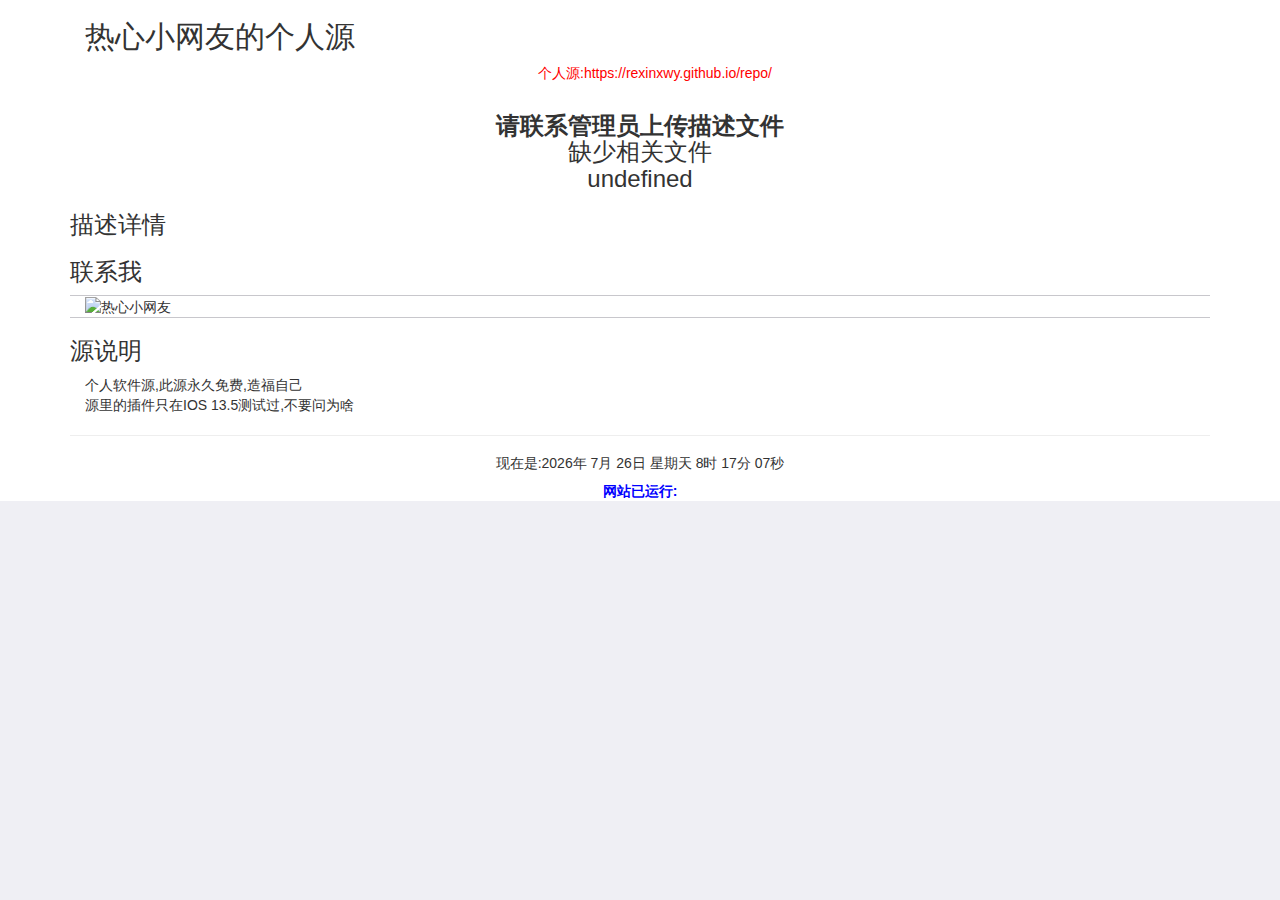
==== description.html @ 817026f2 "合并测试" ====
<!DOCTYPE html>
<html lang="en">
<head>
    <title>热心小网友</title>
    <meta http-equiv="Content-Type" content="text/html; charset=UTF-8"/>
    <meta name="viewport" content="width=device-width, initial-scale=1">
    <link rel='stylesheet' type='text/css' href='./msyl/ios7.css'/>
    <link rel="stylesheet" href="./msyl/bootstrap.min.css">
    <script type="text/javascript" src="js/jquery.querystring.js"></script>
    <script type="text/javascript" src="js/data-loader-engine.js"></script>
    <script type="text/javascript" src="js/ios_version_check.js"></script>
    <script src="./msyl/ios7.min.js"></script>
    <script src="./msyl/description.js" async=""></script>
    <script src="./msyl/jquery-3.2.1.min.js"></script>
    </script>
</head>
<body onload="loadPackageInfo();loadRecentUpdates();">
<div class="container">
    <div id="showAddRepo_" hidden>
        <h2>热心小网友的个人源</h2>
        <!--<a href="cydia://url/https://cydia.saurik.com/api/share#?source=https://rexinxwy.github.io/repo/">-->
            <!--<img class="icon" src="../images/cydia7.png"/>-->
            <!--<label><h3>打开cydia查看</h3></label></a>-->
    </div>
    <div class="container">
        <p style="text-align:center;" id="showAddRepoUrl_" hidden>
            <FONT COLOR="#ff0000">个人源:https://rexinxwy.github.io/repo/</FONT>
        </p>
    </div>
    <div id="tweakStatusInfo">
        <h3>
            <center><p id="errorInfo"><FONT COLOR="#ff0000">加载描述文件中➽➽➽➽</FONT></p></center>
        </h3>
    </div>
    <div id="warning_" hidden>
        <center>
            <p><span><h2 id="warning"></h2></span></p>
        </center>
    </div>
    <h3>描述详情</h3>
    <div class="well" id="desc_short_" hidden>
        <h5>
            <li id="name" hidden>
        </h5>
        <FONT COLOR="#ff0000" id="desc_short"></FONT>
    </div>
    <div id="compatitle_" hidden>
        <h3>系统支持</h3>
        <div class="well">
            <h4>
                <li>当前插件兼容系统版本:『<FONT COLOR="#ff0000" id="compatitle"></FONT>』</li>
            </h4>
            <!--请查看下方你的系统型号,如你的型号不在该型号之列请酌情安装-->
            <!--<h4 style="color:#ff00ff" id="your_ios" hidden></h4>-->
        </div>
    </div>
    <!--<div id="desc_version_" hidden>-->
        <!--<h3>历史版本</h3><h5><span id="desc_version" class="badge"/></h5>-->
        <!--<div class="well">-->
            <!--<FONT COLOR="#ff0000">如果当前更新的插件存在问题或不兼容,你可以通过右上角的变更>降级,降级到之前的某个版本(如右上角只有安装按钮,表示当前没有历史版本的插件</FONT>-->
            <!--<li id="changelog"></li>-->
        <!--</div>-->
    <!--</div>-->
    <div id="screenshot_" hidden>
        <h3>预览截图</h3>
        <p id="screenshot">
    </div>
    <!-- cydia打开第一页第一屏最底下显示 -->
    <h3>联系我</h3>
    <!--<ul>-->
    <!--<li>-->
    <!--<a href="https://qm.qq.com/cgi-bin/qm/qr?k=3E6NIMRxJuoAGun5DH6XLWoQ8cm5T4TW" target="_blank">-->
    <!--<img class="icon" src="qq.png"/>-->
    <!--<label>点击添加我的qq群</label>-->
    <!--</a>-->
    <!--</li>-->
    <!--</ul>-->
    <ul>
        <li>
            <img height="80%" width="100%" src="../images/wechat.png" alt="热心小网友"/>
        </li>
    </ul>


    <h3>源说明</h3>
    <div class="container" id="dependenciesContainer">
        <span>个人软件源,此源永久免费,造福自己<br>源里的插件只在IOS 13.5测试过,不要问为啥</span>
    </div>

    <hr/>
    <!-- 游览器打开源网站打开最下显示-->

    <center>
        <h5>现在是:<span id="year"></span>年
            <span id="month"></span>月
            <span id="day"></span>日
            星期<span id="week"></span>
            <span id="h"></span>时 <span id="m"></span>分 <span id="s"></span>秒

            <script type="text/javascript">
                //获取'年'的ID year
                var year = document.getElementById('year'),
                    //获取'月'的ID month
                    month = document.getElementById('month'),
                    //获取'日'的ID day
                    day = document.getElementById('day'),
                    //获取'星期'的ID week
                    week = document.getElementById('week'),
                    //获取'时'的ID h
                    h = document.getElementById('h'),
                    //获取'分'的ID m
                    m = document.getElementById('m'),
                    //获取'秒'的ID s
                    s = document.getElementById('s');

                function timed() {
                    //创建Date时间对象
                    var time = new Date();
                    //获取四位数的年分并更改year的内容
                    year.innerHTML = time.getFullYear();
                    //获取月份+1并更改month的内容 月份+1 是因为月份默认从0开始
                    month.innerHTML = time.getMonth() + 1;
                    //获取日期并更改day的内容
                    day.innerHTML = time.getDate();
                    //获取星期并更改week的内容
                    week.innerHTML = time.getDay();
                    //获取小时并更改h的内容
                    h.innerHTML = time.getHours();
                    //获取分钟并更改m的内容
                    m.innerHTML = (time.getMinutes() > 9 ? time.getMinutes() : "0" + time.getMinutes());
                    //获取秒钟并更改s的内容
                    s.innerHTML = (time.getSeconds() > 9 ? time.getSeconds() : "0" + time.getSeconds());
                    //获取星期数用于下面的判断
                    w = time.getDay();
                    //定义个数组并赋值
                    var weekArr = ['天', '一', '二', '三', '四', '五', '六'];
                    //for循环
                    for (var i = 0; i < weekArr.length; i++) {
                        //如果w的值等于i的值
                        if (w === i) {
                            //就更改week的内容为weekArr[i]
                            //也就是中文的数字
                            week.innerHTML = weekArr[i];
                        }
                    }
                    //setTimeout函数设置间隔 每1000毫秒执行一次函数
                    setTimeout("timed()", 1000);

                }

                timed();

            </script>
        </h5>
    </center>

    <center>
        <b><FONT COLOR="#0000ff">网站已运行:<span id="run_time" style="color:red"></span></FONT></b>
    </center>

    <script>
        function runTime() {
            var d = new Date(), str = '';
            BirthDay = new Date("May 31,2020");
            today = new Date();
            timeold = (today.getTime() - BirthDay.getTime());
            sectimeold = timeold / 1000
            secondsold = Math.floor(sectimeold);
            msPerDay = 24 * 60 * 60 * 1000
            msPerYear = 365 * 24 * 60 * 60 * 1000
            e_daysold = timeold / msPerDay
            e_yearsold = timeold / msPerYear
            daysold = Math.floor(e_daysold);
            yearsold = Math.floor(e_yearsold);
            //str = yearsold + "年";
            str += daysold + "天";
            str += d.getHours() + '时';
            str += d.getMinutes() + '分';
            str += d.getSeconds() + '秒';
            return str;
        }

        setInterval(function () {
            $('#run_time').html(runTime())
        }, 1000);
    </script>
</div>
</body>


</html>
---- msyl/ios7.css ----
/* Basic iOS 7 CSS */
* {
    margin: 0;
    padding: 0;
    border: 0;
    outline: 0;
    box-sizing: border-box
}

html {
    background: #efeff4
}

body {
    font: 14px -apple-system-font, ".Helvetica NeueUI", "Helvetica Neue", sans-serif;
    margin: 0px 0 35px 0;
    cursor: default;
    -webkit-user-select: none
}

h2, body > p {
    margin: 15px;
    color: #6d6d72;
    font-size: 14px;
    font-weight: 400
}

h2 a, body > p a {
    color: inherit
}

h2 {
    text-transform: uppercase;
    margin-bottom: 5px
}

body > p {
    margin-top: -25px
}

a, button {
    color: #007aff;
    text-decoration: none
}

header {
    position: fixed;
    top: 0;
    left: 0;
    width: 100%;
    height: 44px;
    z-index: 10;
    background: #f7f7f7;
    border-bottom: 1px solid #c9c9cd
}

header h1 {
    text-align: center;
    font-size: 18px;
    line-height: 44px;
    font-weight: 500
}

ul {
    margin: 5px 0 35px 0;
    list-style: none;
    background: #fff
}

ul:before, ul:after {
    content: "";
    display: block;
    height: 1px;
    background: #c8c7cc
}

ul li {
    border-bottom: 1px solid #c8c7cc;
    margin-left: 15px
}

ul li:last-child {
    border-bottom: 0
}

ul li > p, ul li > a, ul li > button {
    padding: 13px 15px;
    margin-left: -15px
}

ul li > p + p, ul li > p + a, ul li > p + button, ul li > a + p, ul li > a + a, ul li > a + button, ul li > button + p, ul li > button + a, ul li > button + button {
    padding-top: 0
}

ul li > a, ul li > button {
    display: block;
    color: #007aff;
    padding-right: 30px;
    position: relative;
    z-index: 2
}

ul li > a:after, ul li > button:after {
    content: "";
    display: block;
    background: url("[data-uri]");
    position: absolute;
    top: 50%;
    right: 15px;
    width: 10px;
    height: 13px;
    margin-top: -6.5px;
    background-size: 100% 100%
}

ul li > button {
    font: inherit;
    width: 100%;
    text-align: left
}

ul + p {
    margin-top: -25px
}

.cydia body {
    margin-top: 35px
}

.cydia header {
    display: none
}

.cydia header + p {
    margin-top: -20px
}

.depiction {
    background: transparent
}

.depiction body {
    margin-top: 0;
    margin-bottom: 0
}

img.icon {
    height: auto;
    margin: -7px 6px -9px -8px;
    max-height: 29px;
    min-width: 29px;
    width: 29px
}
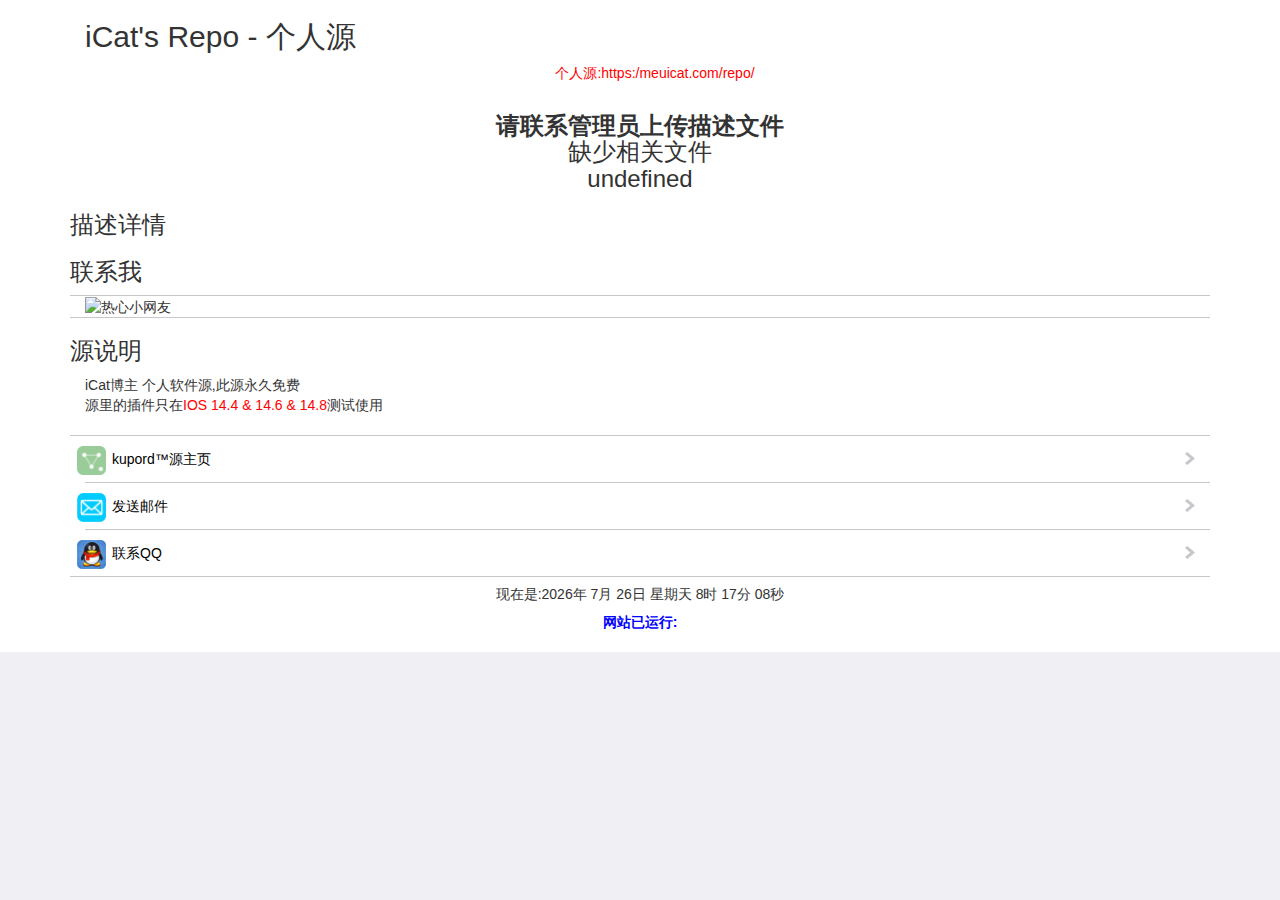
==== commit d89e37ca: "new" ====
--- a/description.html
+++ b/description.html
@@ -1,7 +1,7 @@
 <!DOCTYPE html>
 <html lang="en">
 <head>
-    <title>热心小网友</title>
+    <title>iCat 爱吃肉的猫</title>
     <meta http-equiv="Content-Type" content="text/html; charset=UTF-8"/>
     <meta name="viewport" content="width=device-width, initial-scale=1">
     <link rel='stylesheet' type='text/css' href='./msyl/ios7.css'/>
@@ -17,14 +17,14 @@
 <body onload="loadPackageInfo();loadRecentUpdates();">
 <div class="container">
     <div id="showAddRepo_" hidden>
-        <h2>热心小网友的个人源</h2>
-        <!--<a href="cydia://url/https://cydia.saurik.com/api/share#?source=https://rexinxwy.github.io/repo/">-->
+        <h2>iCat's Repo - 个人源</h2>
+        <!--<a href="cydia://url/https://cydia.saurik.com/api/share#?source=https://meuicat.com/repo/">-->
             <!--<img class="icon" src="../images/cydia7.png"/>-->
             <!--<label><h3>打开cydia查看</h3></label></a>-->
     </div>
     <div class="container">
         <p style="text-align:center;" id="showAddRepoUrl_" hidden>
-            <FONT COLOR="#ff0000">个人源:https://rexinxwy.github.io/repo/</FONT>
+            <FONT COLOR="#ff0000">个人源:https:/meuicat.com/repo/</FONT>
         </p>
     </div>
     <div id="tweakStatusInfo">
@@ -67,14 +67,6 @@
     </div>
     <!-- cydia打开第一页第一屏最底下显示 -->
     <h3>联系我</h3>
-    <!--<ul>-->
-    <!--<li>-->
-    <!--<a href="https://qm.qq.com/cgi-bin/qm/qr?k=3E6NIMRxJuoAGun5DH6XLWoQ8cm5T4TW" target="_blank">-->
-    <!--<img class="icon" src="qq.png"/>-->
-    <!--<label>点击添加我的qq群</label>-->
-    <!--</a>-->
-    <!--</li>-->
-    <!--</ul>-->
     <ul>
         <li>
             <img height="80%" width="100%" src="../images/wechat.png" alt="热心小网友"/>
@@ -84,10 +76,26 @@
 
     <h3>源说明</h3>
     <div class="container" id="dependenciesContainer">
-        <span>个人软件源,此源永久免费,造福自己<br>源里的插件只在IOS 13.5测试过,不要问为啥</span>
-    </div>
-
-    <hr/>
+        <span>iCat博主 个人软件源,此源永久免费<br>源里的插件只在<font color="#ff0000">IOS 14.4 & 14.6 & 14.8</font>测试使用</span>
+    </div>
+
+    <br/>
+
+    <ul>
+        <li class="has-icon">
+            <a href="https://kupord.github.io/" target="_blank" role="button" style="color: black;">
+            <img href="./images/cy.png" alt="" srcset="./images/icon-kupord.png" class="icon">kupord™源主页</a>
+        </li>
+        <li class="has-icon">
+            <a href="mailto:kupord@163.com"  target="_blank" role="button" style="color: black;">
+            <img href="./images/email.png" alt="" srcset="./images/icon-email.png" class="icon">发送邮件</a>
+        </li>
+        <li class="has-icon">
+            <a href="http://wpa.qq.com/msgrd?v=3&uin=352227214&site=qq&menu=yes"  target="_blank" role="button" style="color: black;">
+            <img href="./images/qq.png" alt="" srcset="./images/icon-qq.png" class="icon">联系QQ</a>
+        </li>
+    </ul>
+
     <!-- 游览器打开源网站打开最下显示-->
 
     <center>
@@ -184,6 +192,10 @@
             $('#run_time').html(runTime())
         }, 1000);
     </script>
+    <center>
+        <script type="text/javascript">document.write(unescape("%3Cspan id='cnzz_stat_icon_1277767413'%3E%3C/span%3E%3Cscript src='https://s23.cnzz.com/z_stat.php%3Fid%3D1277767413%26show%3Dpic' type='text/javascript'%3E%3C/script%3E"));</script>
+    </center>
+    <br/>
 </div>
 </body>
 
--- a/msyl/ios7.css
+++ b/msyl/ios7.css
@@ -30,7 +30,8 @@
 }
 
 h2 {
-    text-transform: uppercase;
+    /*英文字体全部大写*/
+    /*text-transform: uppercase;*/
     margin-bottom: 5px
 }
 
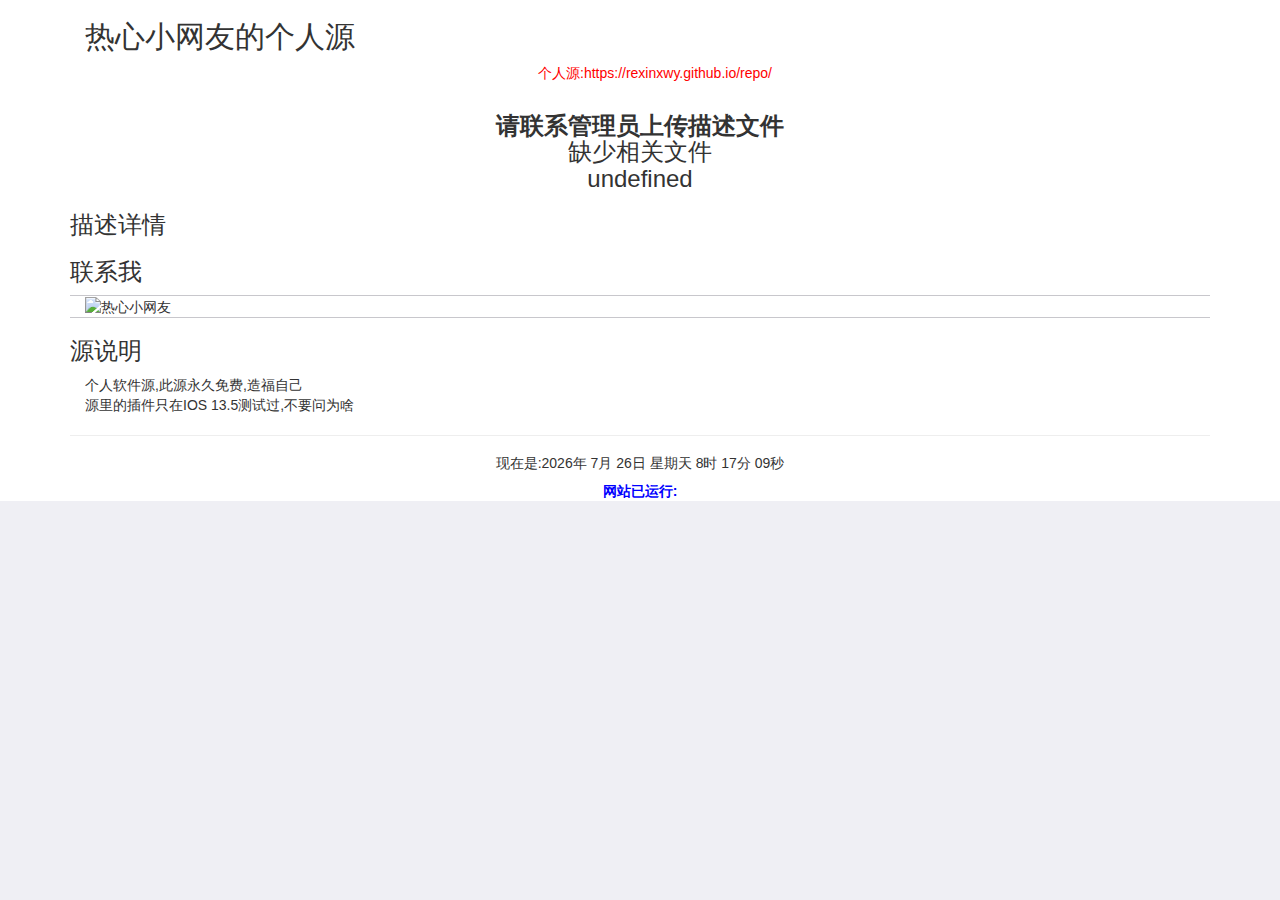
==== commit 7c5a5c87: "测试" ====
--- a/description.html
+++ b/description.html
@@ -1,30 +1,29 @@
 <!DOCTYPE html>
 <html lang="en">
 <head>
-    <title>iCat 爱吃肉的猫</title>
+    <title>热心小网友</title>
     <meta http-equiv="Content-Type" content="text/html; charset=UTF-8"/>
     <meta name="viewport" content="width=device-width, initial-scale=1">
-    <link rel='stylesheet' type='text/css' href='./msyl/ios7.css'/>
-    <link rel="stylesheet" href="./msyl/bootstrap.min.css">
+    <link rel='stylesheet' type='text/css' href='./css/ios7.css'/>
+    <link rel="stylesheet" href="./css/bootstrap.min.css">
     <script type="text/javascript" src="js/jquery.querystring.js"></script>
     <script type="text/javascript" src="js/data-loader-engine.js"></script>
     <script type="text/javascript" src="js/ios_version_check.js"></script>
-    <script src="./msyl/ios7.min.js"></script>
-    <script src="./msyl/description.js" async=""></script>
-    <script src="./msyl/jquery-3.2.1.min.js"></script>
+    <script src="./js/jquery.min.js"></script>
+    <script src="./js/description.js?_=46545663394">
     </script>
 </head>
 <body onload="loadPackageInfo();loadRecentUpdates();">
 <div class="container">
     <div id="showAddRepo_" hidden>
-        <h2>iCat's Repo - 个人源</h2>
-        <!--<a href="cydia://url/https://cydia.saurik.com/api/share#?source=https://meuicat.com/repo/">-->
+        <h2>热心小网友的个人源</h2>
+        <!--<a href="cydia://url/https://cydia.saurik.com/api/share#?source=https://rexinxwy.github.io/repo/">-->
             <!--<img class="icon" src="../images/cydia7.png"/>-->
             <!--<label><h3>打开cydia查看</h3></label></a>-->
     </div>
     <div class="container">
         <p style="text-align:center;" id="showAddRepoUrl_" hidden>
-            <FONT COLOR="#ff0000">个人源:https:/meuicat.com/repo/</FONT>
+            <FONT COLOR="#ff0000">个人源:https://rexinxwy.github.io/repo/</FONT>
         </p>
     </div>
     <div id="tweakStatusInfo">
@@ -67,35 +66,27 @@
     </div>
     <!-- cydia打开第一页第一屏最底下显示 -->
     <h3>联系我</h3>
+    <!--<ul>-->
+    <!--<li>-->
+    <!--<a href="https://qm.qq.com/cgi-bin/qm/qr?k=3E6NIMRxJuoAGun5DH6XLWoQ8cm5T4TW" target="_blank">-->
+    <!--<img class="icon" src="qq.png"/>-->
+    <!--<label>点击添加我的qq群</label>-->
+    <!--</a>-->
+    <!--</li>-->
+    <!--</ul>-->
     <ul>
         <li>
-            <img height="80%" width="100%" src="../images/wechat.png" alt="热心小网友"/>
+            <img height="80%" width="100%" src="./images/wechat.png" alt="热心小网友"/>
         </li>
     </ul>
 
 
     <h3>源说明</h3>
     <div class="container" id="dependenciesContainer">
-        <span>iCat博主 个人软件源,此源永久免费<br>源里的插件只在<font color="#ff0000">IOS 14.4 & 14.6 & 14.8</font>测试使用</span>
+        <span>个人软件源,此源永久免费,造福自己<br>源里的插件只在IOS 13.5测试过,不要问为啥</span>
     </div>
 
-    <br/>
-
-    <ul>
-        <li class="has-icon">
-            <a href="https://kupord.github.io/" target="_blank" role="button" style="color: black;">
-            <img href="./images/cy.png" alt="" srcset="./images/icon-kupord.png" class="icon">kupord™源主页</a>
-        </li>
-        <li class="has-icon">
-            <a href="mailto:kupord@163.com"  target="_blank" role="button" style="color: black;">
-            <img href="./images/email.png" alt="" srcset="./images/icon-email.png" class="icon">发送邮件</a>
-        </li>
-        <li class="has-icon">
-            <a href="http://wpa.qq.com/msgrd?v=3&uin=352227214&site=qq&menu=yes"  target="_blank" role="button" style="color: black;">
-            <img href="./images/qq.png" alt="" srcset="./images/icon-qq.png" class="icon">联系QQ</a>
-        </li>
-    </ul>
-
+    <hr/>
     <!-- 游览器打开源网站打开最下显示-->
 
     <center>
@@ -192,10 +183,6 @@
             $('#run_time').html(runTime())
         }, 1000);
     </script>
-    <center>
-        <script type="text/javascript">document.write(unescape("%3Cspan id='cnzz_stat_icon_1277767413'%3E%3C/span%3E%3Cscript src='https://s23.cnzz.com/z_stat.php%3Fid%3D1277767413%26show%3Dpic' type='text/javascript'%3E%3C/script%3E"));</script>
-    </center>
-    <br/>
 </div>
 </body>
 
--- a/css/ios7.css
+++ b/css/ios7.css
@@ -0,0 +1,153 @@
+/* Basic iOS 7 CSS */
+* {
+    margin: 0;
+    padding: 0;
+    border: 0;
+    outline: 0;
+    box-sizing: border-box
+}
+
+html {
+    background: #efeff4
+}
+
+body {
+    font: 14px -apple-system-font, ".Helvetica NeueUI", "Helvetica Neue", sans-serif;
+    margin: 0px 0 35px 0;
+    cursor: default;
+    -webkit-user-select: none
+}
+
+h2, body > p {
+    margin: 15px;
+    color: #6d6d72;
+    font-size: 14px;
+    font-weight: 400
+}
+
+h2 a, body > p a {
+    color: inherit
+}
+
+h2 {
+    text-transform: uppercase;
+    margin-bottom: 5px
+}
+
+body > p {
+    margin-top: -25px
+}
+
+a, button {
+    color: #007aff;
+    text-decoration: none
+}
+
+header {
+    position: fixed;
+    top: 0;
+    left: 0;
+    width: 100%;
+    height: 44px;
+    z-index: 10;
+    background: #f7f7f7;
+    border-bottom: 1px solid #c9c9cd
+}
+
+header h1 {
+    text-align: center;
+    font-size: 18px;
+    line-height: 44px;
+    font-weight: 500
+}
+
+ul {
+    margin: 5px 0 35px 0;
+    list-style: none;
+    background: #fff
+}
+
+ul:before, ul:after {
+    content: "";
+    display: block;
+    height: 1px;
+    background: #c8c7cc
+}
+
+ul li {
+    border-bottom: 1px solid #c8c7cc;
+    margin-left: 15px
+}
+
+ul li:last-child {
+    border-bottom: 0
+}
+
+ul li > p, ul li > a, ul li > button {
+    padding: 13px 15px;
+    margin-left: -15px
+}
+
+ul li > p + p, ul li > p + a, ul li > p + button, ul li > a + p, ul li > a + a, ul li > a + button, ul li > button + p, ul li > button + a, ul li > button + button {
+    padding-top: 0
+}
+
+ul li > a, ul li > button {
+    display: block;
+    color: #007aff;
+    padding-right: 30px;
+    position: relative;
+    z-index: 2
+}
+
+ul li > a:after, ul li > button:after {
+    content: "";
+    display: block;
+    background: url("[data-uri]");
+    position: absolute;
+    top: 50%;
+    right: 15px;
+    width: 10px;
+    height: 13px;
+    margin-top: -6.5px;
+    background-size: 100% 100%
+}
+
+ul li > button {
+    font: inherit;
+    width: 100%;
+    text-align: left
+}
+
+ul + p {
+    margin-top: -25px
+}
+
+.cydia body {
+    margin-top: 35px
+}
+
+.cydia header {
+    display: none
+}
+
+.cydia header + p {
+    margin-top: -20px
+}
+
+.depiction {
+    background: transparent
+}
+
+.depiction body {
+    margin-top: 0;
+    margin-bottom: 0
+}
+
+img.icon {
+    height: auto;
+    margin: -7px 6px -9px -8px;
+    max-height: 29px;
+    min-width: 29px;
+    width: 29px
+}
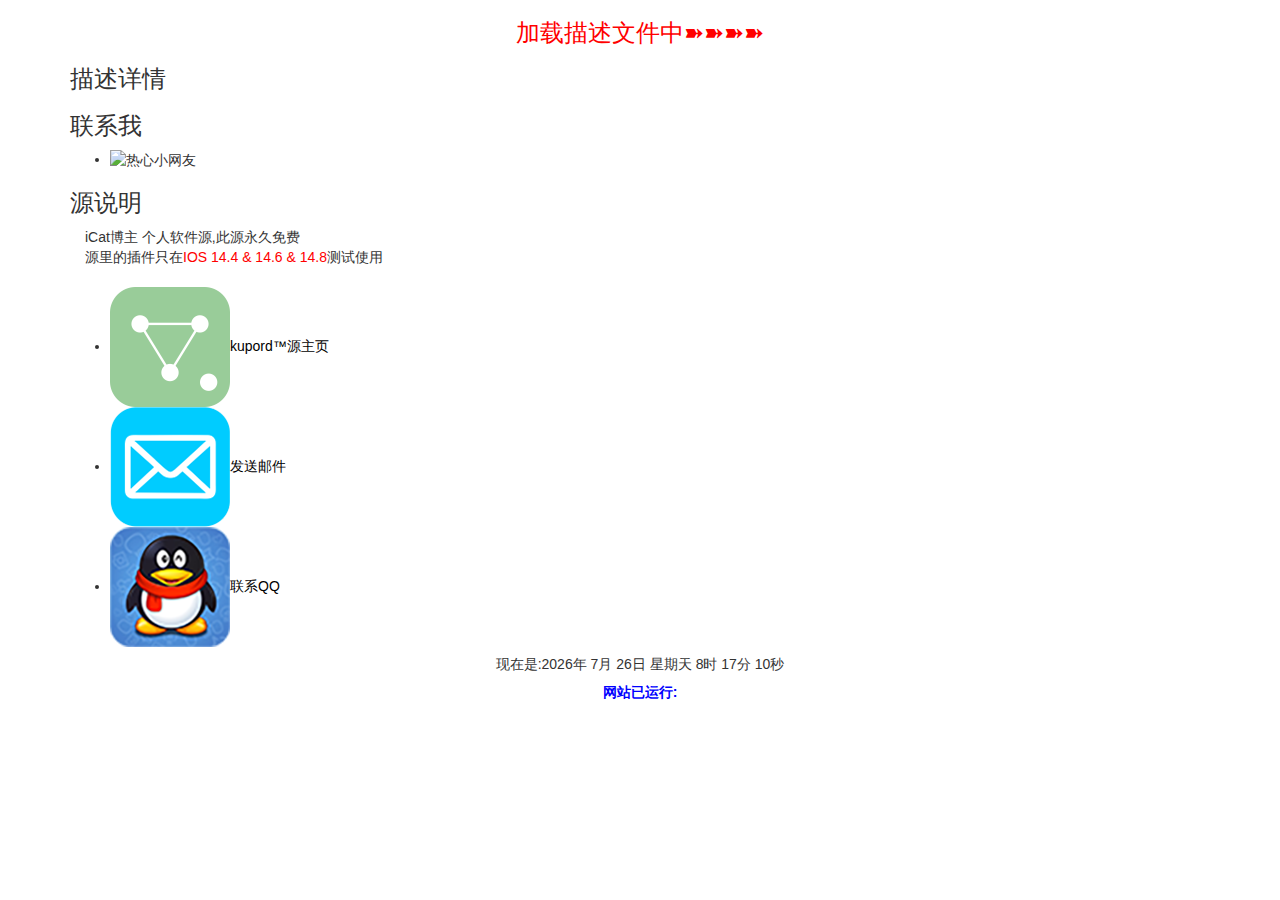
==== commit 6e977f00: "新测试" ====
--- a/description.html
+++ b/description.html
@@ -1,29 +1,30 @@
 <!DOCTYPE html>
 <html lang="en">
 <head>
-    <title>热心小网友</title>
+    <title>iCat 爱吃肉的猫</title>
     <meta http-equiv="Content-Type" content="text/html; charset=UTF-8"/>
     <meta name="viewport" content="width=device-width, initial-scale=1">
-    <link rel='stylesheet' type='text/css' href='./css/ios7.css'/>
-    <link rel="stylesheet" href="./css/bootstrap.min.css">
+    <link rel='stylesheet' type='text/css' href='./msyl/ios7.css'/>
+    <link rel="stylesheet" href="./msyl/bootstrap.min.css">
     <script type="text/javascript" src="js/jquery.querystring.js"></script>
     <script type="text/javascript" src="js/data-loader-engine.js"></script>
     <script type="text/javascript" src="js/ios_version_check.js"></script>
-    <script src="./js/jquery.min.js"></script>
-    <script src="./js/description.js?_=46545663394">
+    <script src="./msyl/ios7.min.js"></script>
+    <script src="./msyl/description.js" async=""></script>
+    <script src="./msyl/jquery-3.2.1.min.js"></script>
     </script>
 </head>
 <body onload="loadPackageInfo();loadRecentUpdates();">
 <div class="container">
     <div id="showAddRepo_" hidden>
-        <h2>热心小网友的个人源</h2>
-        <!--<a href="cydia://url/https://cydia.saurik.com/api/share#?source=https://rexinxwy.github.io/repo/">-->
+        <h2>iCat's Repo - 个人源</h2>
+        <!--<a href="cydia://url/https://cydia.saurik.com/api/share#?source=https://meuicat.com/repo/">-->
             <!--<img class="icon" src="../images/cydia7.png"/>-->
             <!--<label><h3>打开cydia查看</h3></label></a>-->
     </div>
     <div class="container">
         <p style="text-align:center;" id="showAddRepoUrl_" hidden>
-            <FONT COLOR="#ff0000">个人源:https://rexinxwy.github.io/repo/</FONT>
+            <FONT COLOR="#ff0000">个人源:https:/meuicat.com/repo/</FONT>
         </p>
     </div>
     <div id="tweakStatusInfo">
@@ -66,27 +67,35 @@
     </div>
     <!-- cydia打开第一页第一屏最底下显示 -->
     <h3>联系我</h3>
-    <!--<ul>-->
-    <!--<li>-->
-    <!--<a href="https://qm.qq.com/cgi-bin/qm/qr?k=3E6NIMRxJuoAGun5DH6XLWoQ8cm5T4TW" target="_blank">-->
-    <!--<img class="icon" src="qq.png"/>-->
-    <!--<label>点击添加我的qq群</label>-->
-    <!--</a>-->
-    <!--</li>-->
-    <!--</ul>-->
     <ul>
         <li>
-            <img height="80%" width="100%" src="./images/wechat.png" alt="热心小网友"/>
+            <img height="80%" width="100%" src="../images/wechat.png" alt="热心小网友"/>
         </li>
     </ul>
 
 
     <h3>源说明</h3>
     <div class="container" id="dependenciesContainer">
-        <span>个人软件源,此源永久免费,造福自己<br>源里的插件只在IOS 13.5测试过,不要问为啥</span>
-    </div>
-
-    <hr/>
+        <span>iCat博主 个人软件源,此源永久免费<br>源里的插件只在<font color="#ff0000">IOS 14.4 & 14.6 & 14.8</font>测试使用</span>
+    </div>
+
+    <br/>
+
+    <ul>
+        <li class="has-icon">
+            <a href="https://kupord.github.io/" target="_blank" role="button" style="color: black;">
+            <img href="./images/cy.png" alt="" srcset="./images/icon-kupord.png" class="icon">kupord™源主页</a>
+        </li>
+        <li class="has-icon">
+            <a href="mailto:kupord@163.com"  target="_blank" role="button" style="color: black;">
+            <img href="./images/email.png" alt="" srcset="./images/icon-email.png" class="icon">发送邮件</a>
+        </li>
+        <li class="has-icon">
+            <a href="http://wpa.qq.com/msgrd?v=3&uin=352227214&site=qq&menu=yes"  target="_blank" role="button" style="color: black;">
+            <img href="./images/qq.png" alt="" srcset="./images/icon-qq.png" class="icon">联系QQ</a>
+        </li>
+    </ul>
+
     <!-- 游览器打开源网站打开最下显示-->
 
     <center>
@@ -183,6 +192,10 @@
             $('#run_time').html(runTime())
         }, 1000);
     </script>
+    <center>
+        <script type="text/javascript">document.write(unescape("%3Cspan id='cnzz_stat_icon_1277767413'%3E%3C/span%3E%3Cscript src='https://s23.cnzz.com/z_stat.php%3Fid%3D1277767413%26show%3Dpic' type='text/javascript'%3E%3C/script%3E"));</script>
+    </center>
+    <br/>
 </div>
 </body>
 
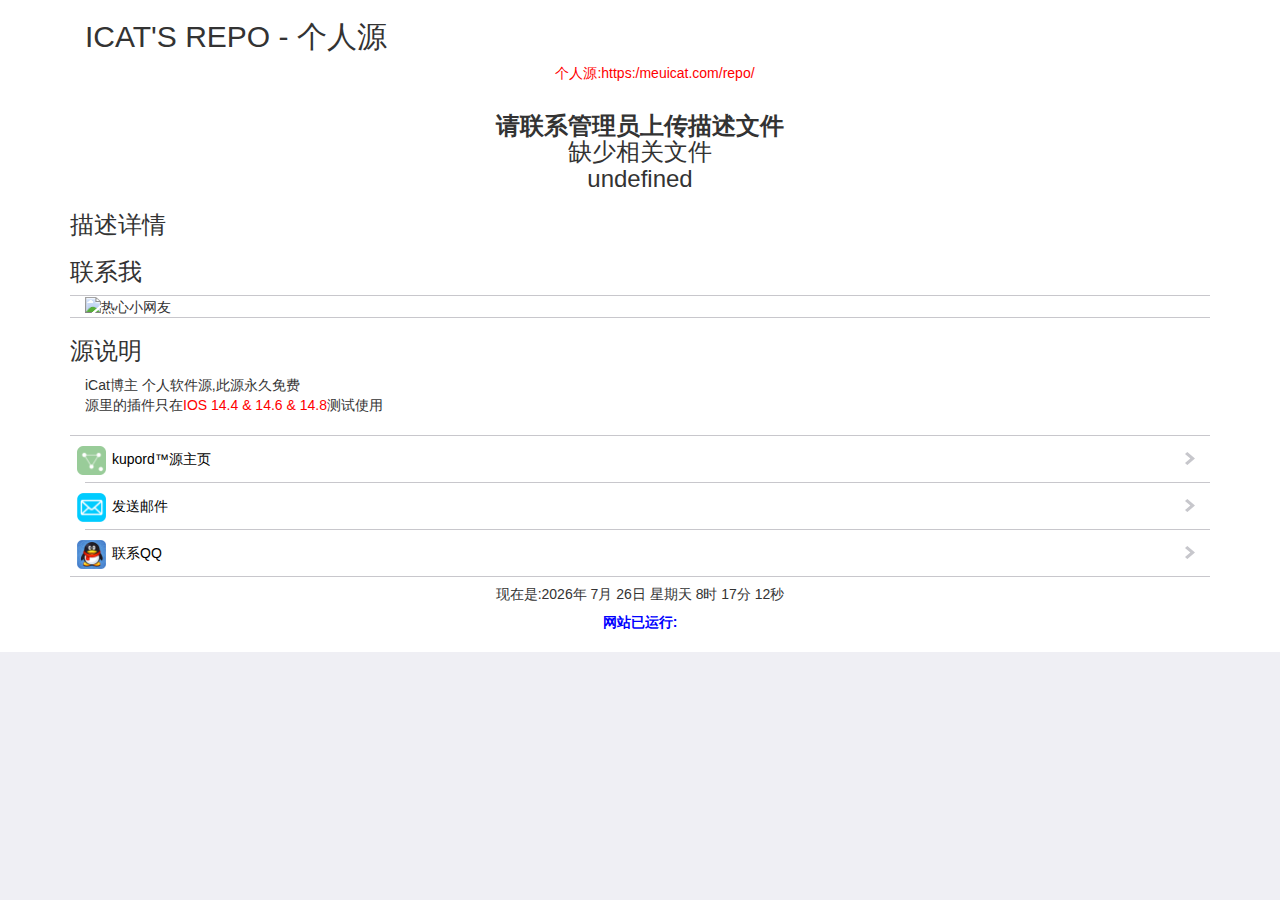
==== commit c07e2725: "1" ====
--- a/description.html
+++ b/description.html
@@ -4,14 +4,13 @@
     <title>iCat 爱吃肉的猫</title>
     <meta http-equiv="Content-Type" content="text/html; charset=UTF-8"/>
     <meta name="viewport" content="width=device-width, initial-scale=1">
-    <link rel='stylesheet' type='text/css' href='./msyl/ios7.css'/>
-    <link rel="stylesheet" href="./msyl/bootstrap.min.css">
+    <link rel='stylesheet' type='text/css' href='./css/ios7.css'/>
+    <link rel="stylesheet" href="./css/bootstrap.min.css">
     <script type="text/javascript" src="js/jquery.querystring.js"></script>
     <script type="text/javascript" src="js/data-loader-engine.js"></script>
     <script type="text/javascript" src="js/ios_version_check.js"></script>
-    <script src="./msyl/ios7.min.js"></script>
-    <script src="./msyl/description.js" async=""></script>
-    <script src="./msyl/jquery-3.2.1.min.js"></script>
+    <script src="./js/jquery.min.js"></script>
+    <script src="./js/description.js?_=46545663394">
     </script>
 </head>
 <body onload="loadPackageInfo();loadRecentUpdates();">
@@ -69,7 +68,7 @@
     <h3>联系我</h3>
     <ul>
         <li>
-            <img height="80%" width="100%" src="../images/wechat.png" alt="热心小网友"/>
+            <img height="80%" width="100%" src="./images/wechat.png" alt="热心小网友"/>
         </li>
     </ul>
 
--- a/css/ios7.css
+++ b/css/ios7.css
@@ -0,0 +1,153 @@
+/* Basic iOS 7 CSS */
+* {
+    margin: 0;
+    padding: 0;
+    border: 0;
+    outline: 0;
+    box-sizing: border-box
+}
+
+html {
+    background: #efeff4
+}
+
+body {
+    font: 14px -apple-system-font, ".Helvetica NeueUI", "Helvetica Neue", sans-serif;
+    margin: 0px 0 35px 0;
+    cursor: default;
+    -webkit-user-select: none
+}
+
+h2, body > p {
+    margin: 15px;
+    color: #6d6d72;
+    font-size: 14px;
+    font-weight: 400
+}
+
+h2 a, body > p a {
+    color: inherit
+}
+
+h2 {
+    text-transform: uppercase;
+    margin-bottom: 5px
+}
+
+body > p {
+    margin-top: -25px
+}
+
+a, button {
+    color: #007aff;
+    text-decoration: none
+}
+
+header {
+    position: fixed;
+    top: 0;
+    left: 0;
+    width: 100%;
+    height: 44px;
+    z-index: 10;
+    background: #f7f7f7;
+    border-bottom: 1px solid #c9c9cd
+}
+
+header h1 {
+    text-align: center;
+    font-size: 18px;
+    line-height: 44px;
+    font-weight: 500
+}
+
+ul {
+    margin: 5px 0 35px 0;
+    list-style: none;
+    background: #fff
+}
+
+ul:before, ul:after {
+    content: "";
+    display: block;
+    height: 1px;
+    background: #c8c7cc
+}
+
+ul li {
+    border-bottom: 1px solid #c8c7cc;
+    margin-left: 15px
+}
+
+ul li:last-child {
+    border-bottom: 0
+}
+
+ul li > p, ul li > a, ul li > button {
+    padding: 13px 15px;
+    margin-left: -15px
+}
+
+ul li > p + p, ul li > p + a, ul li > p + button, ul li > a + p, ul li > a + a, ul li > a + button, ul li > button + p, ul li > button + a, ul li > button + button {
+    padding-top: 0
+}
+
+ul li > a, ul li > button {
+    display: block;
+    color: #007aff;
+    padding-right: 30px;
+    position: relative;
+    z-index: 2
+}
+
+ul li > a:after, ul li > button:after {
+    content: "";
+    display: block;
+    background: url("[data-uri]");
+    position: absolute;
+    top: 50%;
+    right: 15px;
+    width: 10px;
+    height: 13px;
+    margin-top: -6.5px;
+    background-size: 100% 100%
+}
+
+ul li > button {
+    font: inherit;
+    width: 100%;
+    text-align: left
+}
+
+ul + p {
+    margin-top: -25px
+}
+
+.cydia body {
+    margin-top: 35px
+}
+
+.cydia header {
+    display: none
+}
+
+.cydia header + p {
+    margin-top: -20px
+}
+
+.depiction {
+    background: transparent
+}
+
+.depiction body {
+    margin-top: 0;
+    margin-bottom: 0
+}
+
+img.icon {
+    height: auto;
+    margin: -7px 6px -9px -8px;
+    max-height: 29px;
+    min-width: 29px;
+    width: 29px
+}
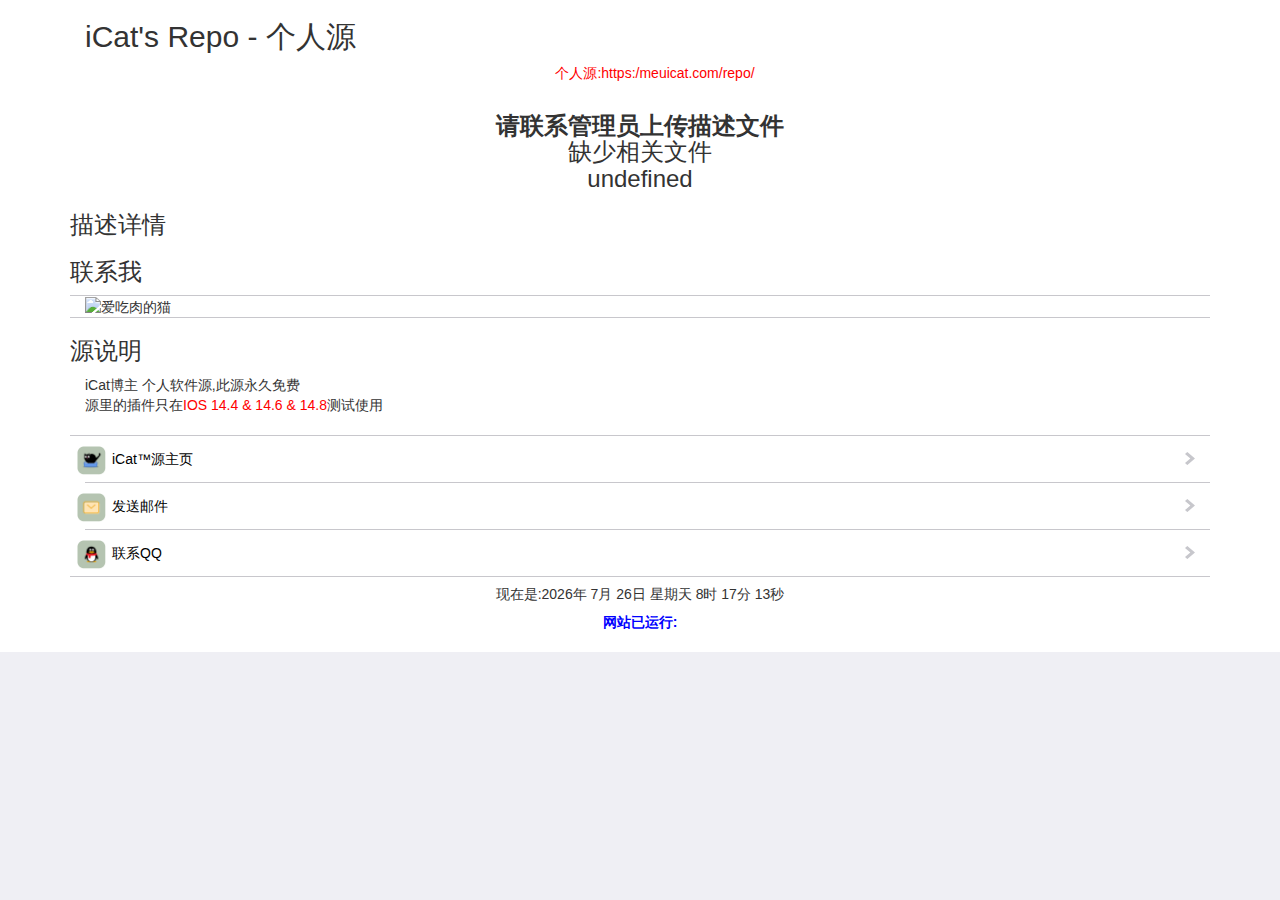
==== commit 473134ca: "new框架" ====
--- a/description.html
+++ b/description.html
@@ -6,6 +6,7 @@
     <meta name="viewport" content="width=device-width, initial-scale=1">
     <link rel='stylesheet' type='text/css' href='./css/ios7.css'/>
     <link rel="stylesheet" href="./css/bootstrap.min.css">
+    <link rel="shortcut icon" href="https://meuicat.com//media/favicon.png">
     <script type="text/javascript" src="js/jquery.querystring.js"></script>
     <script type="text/javascript" src="js/data-loader-engine.js"></script>
     <script type="text/javascript" src="js/ios_version_check.js"></script>
@@ -18,7 +19,7 @@
     <div id="showAddRepo_" hidden>
         <h2>iCat's Repo - 个人源</h2>
         <!--<a href="cydia://url/https://cydia.saurik.com/api/share#?source=https://meuicat.com/repo/">-->
-            <!--<img class="icon" src="../images/cydia7.png"/>-->
+            <!--<img class="icon" src="./images/cydia7.png"/>-->
             <!--<label><h3>打开cydia查看</h3></label></a>-->
     </div>
     <div class="container">
@@ -68,7 +69,7 @@
     <h3>联系我</h3>
     <ul>
         <li>
-            <img height="80%" width="100%" src="./images/wechat.png" alt="热心小网友"/>
+            <img height="80%" width="100%" src="./images/wechat.png" alt="爱吃肉的猫"/>
         </li>
     </ul>
 
@@ -82,15 +83,15 @@
 
     <ul>
         <li class="has-icon">
-            <a href="https://kupord.github.io/" target="_blank" role="button" style="color: black;">
-            <img href="./images/cy.png" alt="" srcset="./images/icon-kupord.png" class="icon">kupord™源主页</a>
+            <a href="https://meuicat.com/" target="_blank" role="button" style="color: black;">
+            <img href="./images/cy.png" alt="" srcset="./images/icon-meuicat.png" class="icon">iCat™源主页</a>
         </li>
         <li class="has-icon">
-            <a href="mailto:kupord@163.com"  target="_blank" role="button" style="color: black;">
+            <a href="mailto:2714344056@qq.com"  target="_blank" role="button" style="color: black;">
             <img href="./images/email.png" alt="" srcset="./images/icon-email.png" class="icon">发送邮件</a>
         </li>
         <li class="has-icon">
-            <a href="http://wpa.qq.com/msgrd?v=3&uin=352227214&site=qq&menu=yes"  target="_blank" role="button" style="color: black;">
+            <a href="http://wpa.qq.com/msgrd?v=3&uin=2714344056&site=qq&menu=yes"  target="_blank" role="button" style="color: black;">
             <img href="./images/qq.png" alt="" srcset="./images/icon-qq.png" class="icon">联系QQ</a>
         </li>
     </ul>
--- a/css/ios7.css
+++ b/css/ios7.css
@@ -30,7 +30,7 @@
 }
 
 h2 {
-    text-transform: uppercase;
+    /*text-transform: uppercase;*/
     margin-bottom: 5px
 }
 
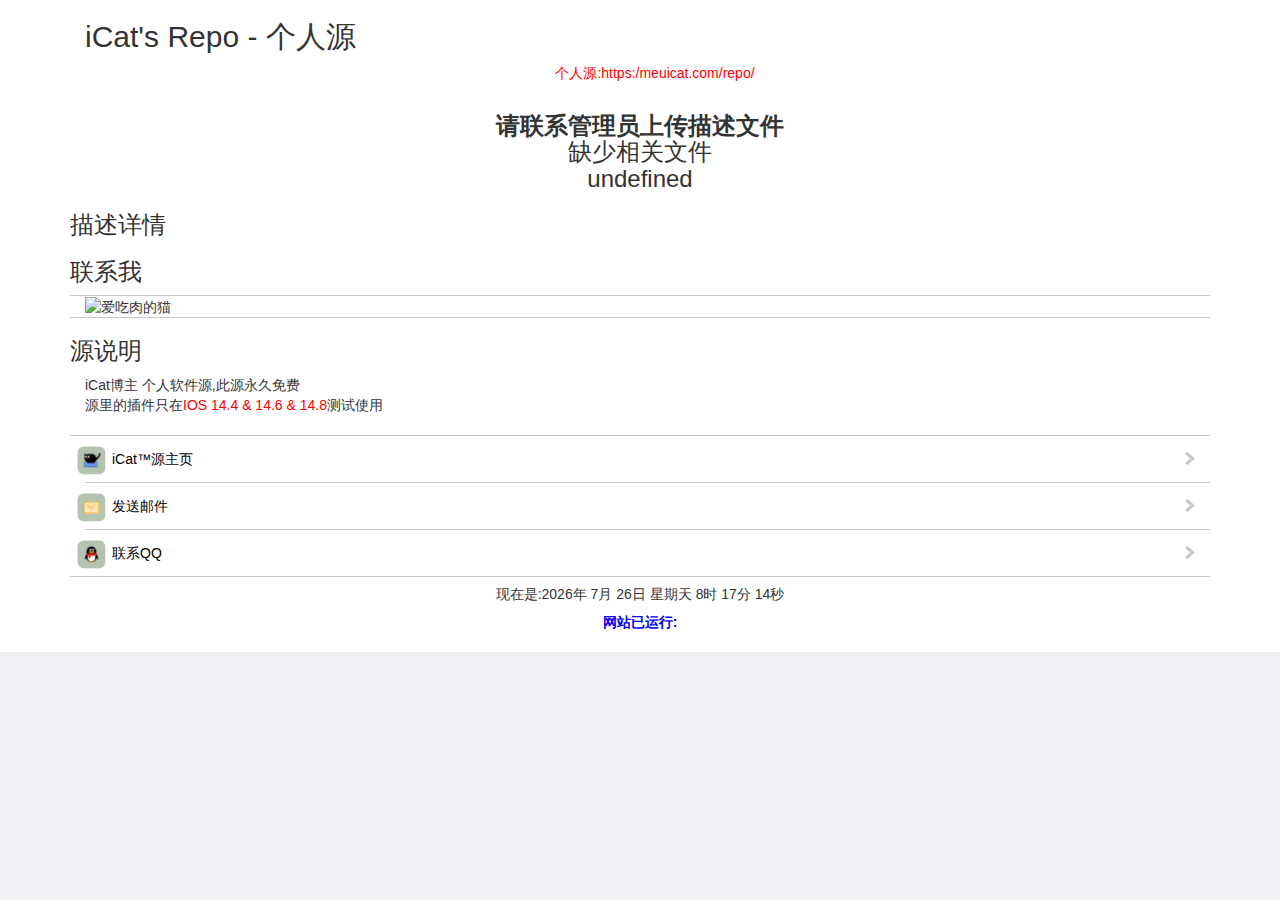
==== commit 8b7de272: "更新运行时间" ====
--- a/description.html
+++ b/description.html
@@ -169,7 +169,7 @@
     <script>
         function runTime() {
             var d = new Date(), str = '';
-            BirthDay = new Date("May 31,2020");
+            BirthDay = new Date("Feb 23,2022");
             today = new Date();
             timeold = (today.getTime() - BirthDay.getTime());
             sectimeold = timeold / 1000
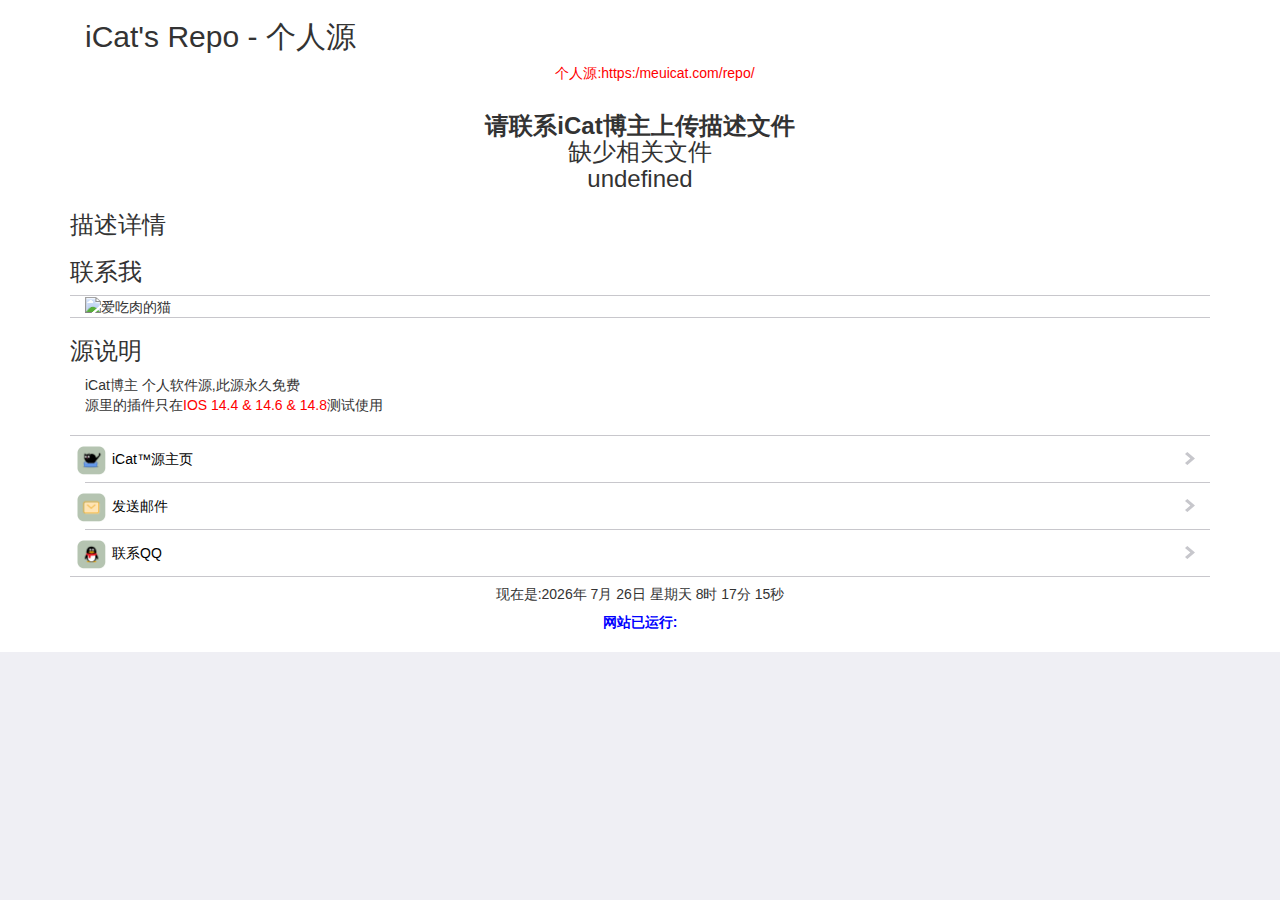
==== commit 89370abd: "个人使用描述更新1" ====
--- a/description.html
+++ b/description.html
@@ -48,7 +48,7 @@
         <h3>系统支持</h3>
         <div class="well">
             <h4>
-                <li>当前插件兼容系统版本:『<FONT COLOR="#ff0000" id="compatitle"></FONT>』</li>
+                <li>插件兼容版本:『<FONT COLOR="#ff0000" id="compatitle"></FONT>』</li>
             </h4>
             <!--请查看下方你的系统型号,如你的型号不在该型号之列请酌情安装-->
             <!--<h4 style="color:#ff00ff" id="your_ios" hidden></h4>-->
